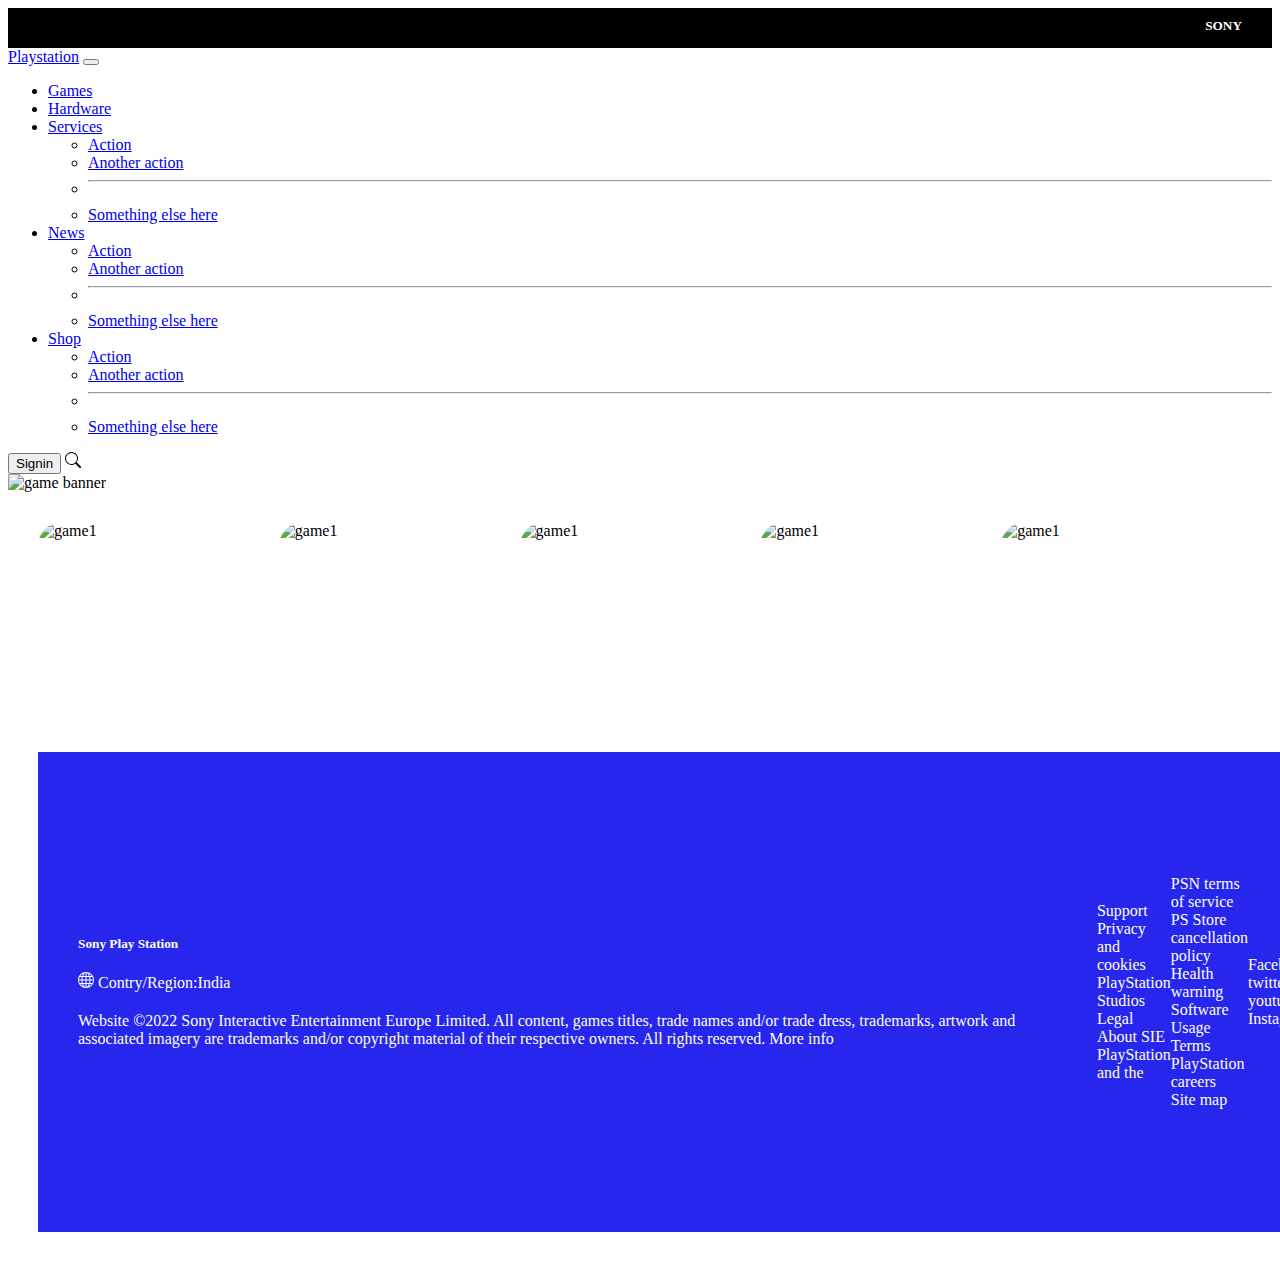
==== playstation/playstation.html @ dea368c5 "playstation clone" ====
<!DOCTYPE html>
<html lang="en">
<head>
    <meta charset="UTF-8">
    <meta http-equiv="X-UA-Compatible" content="IE=edge">
    <meta name="viewport" content="width=device-width, initial-scale=1.0">
    <title>Playstation Clone</title>
    <!--Bootstrap css, js-->
    <!-- CSS only -->
<link href="https://cdn.jsdelivr.net/npm/bootstrap@5.2.2/dist/css/bootstrap.min.css" rel="stylesheet" integrity="sha384-Zenh87qX5JnK2Jl0vWa8Ck2rdkQ2Bzep5IDxbcnCeuOxjzrPF/et3URy9Bv1WTRi" crossorigin="anonymous">
<!-- JavaScript Bundle with Popper -->
<script src="https://cdn.jsdelivr.net/npm/bootstrap@5.2.2/dist/js/bootstrap.bundle.min.js" integrity="sha384-OERcA2EqjJCMA+/3y+gxIOqMEjwtxJY7qPCqsdltbNJuaOe923+mo//f6V8Qbsw3" crossorigin="anonymous"></script>
    <!---custom css-->
    <link rel="stylesheet" href="playstation.css">
</head>
<body>
<header>
    <div class="brand">
    <h5 class="brand-heading">SONY</h5>
    </div>
    <nav class="navbar navbar-expand-lg">
        <div class="container">
          <a class="navbar-brand" href="#">Playstation</a>
          <button class="navbar-toggler" type="button" data-bs-toggle="collapse" data-bs-target="#navbarSupportedContent" aria-controls="navbarSupportedContent" aria-expanded="false" aria-label="Toggle navigation">
            <span class="navbar-toggler-icon"></span>
          </button>
          <div class="collapse navbar-collapse" id="navbarSupportedContent">
            <ul class="navbar-nav me-auto mb-2 mb-lg-0">
              <li class="nav-item">
                <a class="nav-link active" aria-current="page" href="#">Games</a>
              </li>
              <li class="nav-item">
                <a class="nav-link" href="#">Hardware</a>
              </li>
              <li class="nav-item dropdown">
                <a class="nav-link dropdown-toggle" href="#" role="button" data-bs-toggle="dropdown" aria-expanded="false">
                  Services
                </a>
                <ul class="dropdown-menu">
                  <li><a class="dropdown-item" href="#">Action</a></li>
                  <li><a class="dropdown-item" href="#">Another action</a></li>
                  <li><hr class="dropdown-divider"></li>
                  <li><a class="dropdown-item" href="#">Something else here</a></li>
                </ul>
              </li>
              <li class="nav-item dropdown">
                <a class="nav-link dropdown-toggle" href="#" role="button" data-bs-toggle="dropdown" aria-expanded="false">
                  News
                </a>
                <ul class="dropdown-menu">
                  <li><a class="dropdown-item" href="#">Action</a></li>
                  <li><a class="dropdown-item" href="#">Another action</a></li>
                  <li><hr class="dropdown-divider"></li>
                  <li><a class="dropdown-item" href="#">Something else here</a></li>
                </ul>
              </li>
              <li class="nav-item dropdown">
                <a class="nav-link dropdown-toggle" href="#" role="button" data-bs-toggle="dropdown" aria-expanded="false">
                  Shop
                </a>
                <ul class="dropdown-menu">
                  <li><a class="dropdown-item" href="#">Action</a></li>
                  <li><a class="dropdown-item" href="#">Another action</a></li>
                  <li><hr class="dropdown-divider"></li>
                  <li><a class="dropdown-item" href="#">Something else here</a></li>
                </ul>
              </li>
              
            </ul>
            <form class="d-flex" role="search">
            
              <button class="btn btn-outline-primay" type="submit">Signin</button>
              <svg class="svg-search" xmlns="http://www.w3.org/2000/svg" width="16" height="16" fill="currentColor" class="bi bi-search" viewBox="0 0 16 16">
                <path d="M11.742 10.344a6.5 6.5 0 1 0-1.397 1.398h-.001c.03.04.062.078.098.115l3.85 3.85a1 1 0 0 0 1.415-1.414l-3.85-3.85a1.007 1.007 0 0 0-.115-.1zM12 6.5a5.5 5.5 0 1 1-11 0 5.5 5.5 0 0 1 11 0z"/>
              </svg>
            </form>
          </div>
        </div>
    </nav>
</header>
<div class="banner">
    <img src="img/bannerimg.png" alt="game banner">
</div>
<div class="gamelist">
    <div class="row">
        <img src="img/game1.jfif" alt="game1">
        <img src="img/game2.jfif" alt="game1">
        <img src="img/game1.jfif" alt="game1">
        <img src="img/game2.jfif" alt="game1">
        <img src="img/game1.jfif" alt="game1">
    </div>
</div>
<footer>
<div class="row footer">
    <div class="col-6">
        <h5 class="left-footer">Sony Play Station</h5>
       
        <p class="left-footer"><span>
            <svg style="color:white" xmlns="http://www.w3.org/2000/svg" width="16" height="16" fill="currentColor" class="bi bi-globe" viewBox="0 0 16 16">
                <path d="M0 8a8 8 0 1 1 16 0A8 8 0 0 1 0 8zm7.5-6.923c-.67.204-1.335.82-1.887 1.855A7.97 7.97 0 0 0 5.145 4H7.5V1.077zM4.09 4a9.267 9.267 0 0 1 .64-1.539 6.7 6.7 0 0 1 .597-.933A7.025 7.025 0 0 0 2.255 4H4.09zm-.582 3.5c.03-.877.138-1.718.312-2.5H1.674a6.958 6.958 0 0 0-.656 2.5h2.49zM4.847 5a12.5 12.5 0 0 0-.338 2.5H7.5V5H4.847zM8.5 5v2.5h2.99a12.495 12.495 0 0 0-.337-2.5H8.5zM4.51 8.5a12.5 12.5 0 0 0 .337 2.5H7.5V8.5H4.51zm3.99 0V11h2.653c.187-.765.306-1.608.338-2.5H8.5zM5.145 12c.138.386.295.744.468 1.068.552 1.035 1.218 1.65 1.887 1.855V12H5.145zm.182 2.472a6.696 6.696 0 0 1-.597-.933A9.268 9.268 0 0 1 4.09 12H2.255a7.024 7.024 0 0 0 3.072 2.472zM3.82 11a13.652 13.652 0 0 1-.312-2.5h-2.49c.062.89.291 1.733.656 2.5H3.82zm6.853 3.472A7.024 7.024 0 0 0 13.745 12H11.91a9.27 9.27 0 0 1-.64 1.539 6.688 6.688 0 0 1-.597.933zM8.5 12v2.923c.67-.204 1.335-.82 1.887-1.855.173-.324.33-.682.468-1.068H8.5zm3.68-1h2.146c.365-.767.594-1.61.656-2.5h-2.49a13.65 13.65 0 0 1-.312 2.5zm2.802-3.5a6.959 6.959 0 0 0-.656-2.5H12.18c.174.782.282 1.623.312 2.5h2.49zM11.27 2.461c.247.464.462.98.64 1.539h1.835a7.024 7.024 0 0 0-3.072-2.472c.218.284.418.598.597.933zM10.855 4a7.966 7.966 0 0 0-.468-1.068C9.835 1.897 9.17 1.282 8.5 1.077V4h2.355z"/>
              </svg>
        </span>
            Contry/Region:India</p>
            <p class="left-footer">Website ©2022 Sony Interactive Entertainment Europe Limited. All content, games titles, trade names and/or trade dress, trademarks, artwork and associated imagery are trademarks and/or copyright material of their respective owners. All rights reserved. More info</p>

    </div>
    <div class="col-6">
        <div class="row">
        <div class="col-4">
            <p>Support</p>
            <p>Privacy and cookies</p>
            <p>PlayStation Studios</p>
            <p>Legal</p>
            <p>About SIE</p>
            <p>PlayStation and the</p>

        </div>
        <div class="col-4">
            <p>PSN terms of service</p>
            <p>PS Store cancellation policy</p>
            <p>Health warning</p>
            <p>Software Usage Terms</p>
            <p>PlayStation careers</p>
            <p>Site map</p>
        </div>
        <div class="col-4">
            <p>Facebook</p>
            <p>twitter</p>
            <p>youtube</p>
            <p>Instagram</p>
            
        </div>
    </div>
    </div>
</div>
</footer>
    
</body>
</html>
---- playstation/playstation.css ----
.brand{
    background-color: black;
    height:40px;
    width:100%;
}
.brand-heading{
    float:right;
    color:white;
    margin:10px 30px;
}
.svg-search{
    margin:auto;
    width:fit-content;
}
.banner img{
    width:100%;
    height:500px;
}

.row{
    display: flex;
    align-items: center;
    justify-content: center;
    margin:30px;

}
.row img{
    width:20%;
    height:200px;
    border-radius: 24px;
}
.footer{
    height:400px;
    width:100%;
    background-color: rgb(38, 38, 236);
    color:white;
    padding:40px;
}
.footer p{
    padding: 0;
    margin:0;
}
.left-footer{
    margin:20px auto !important;
  
}
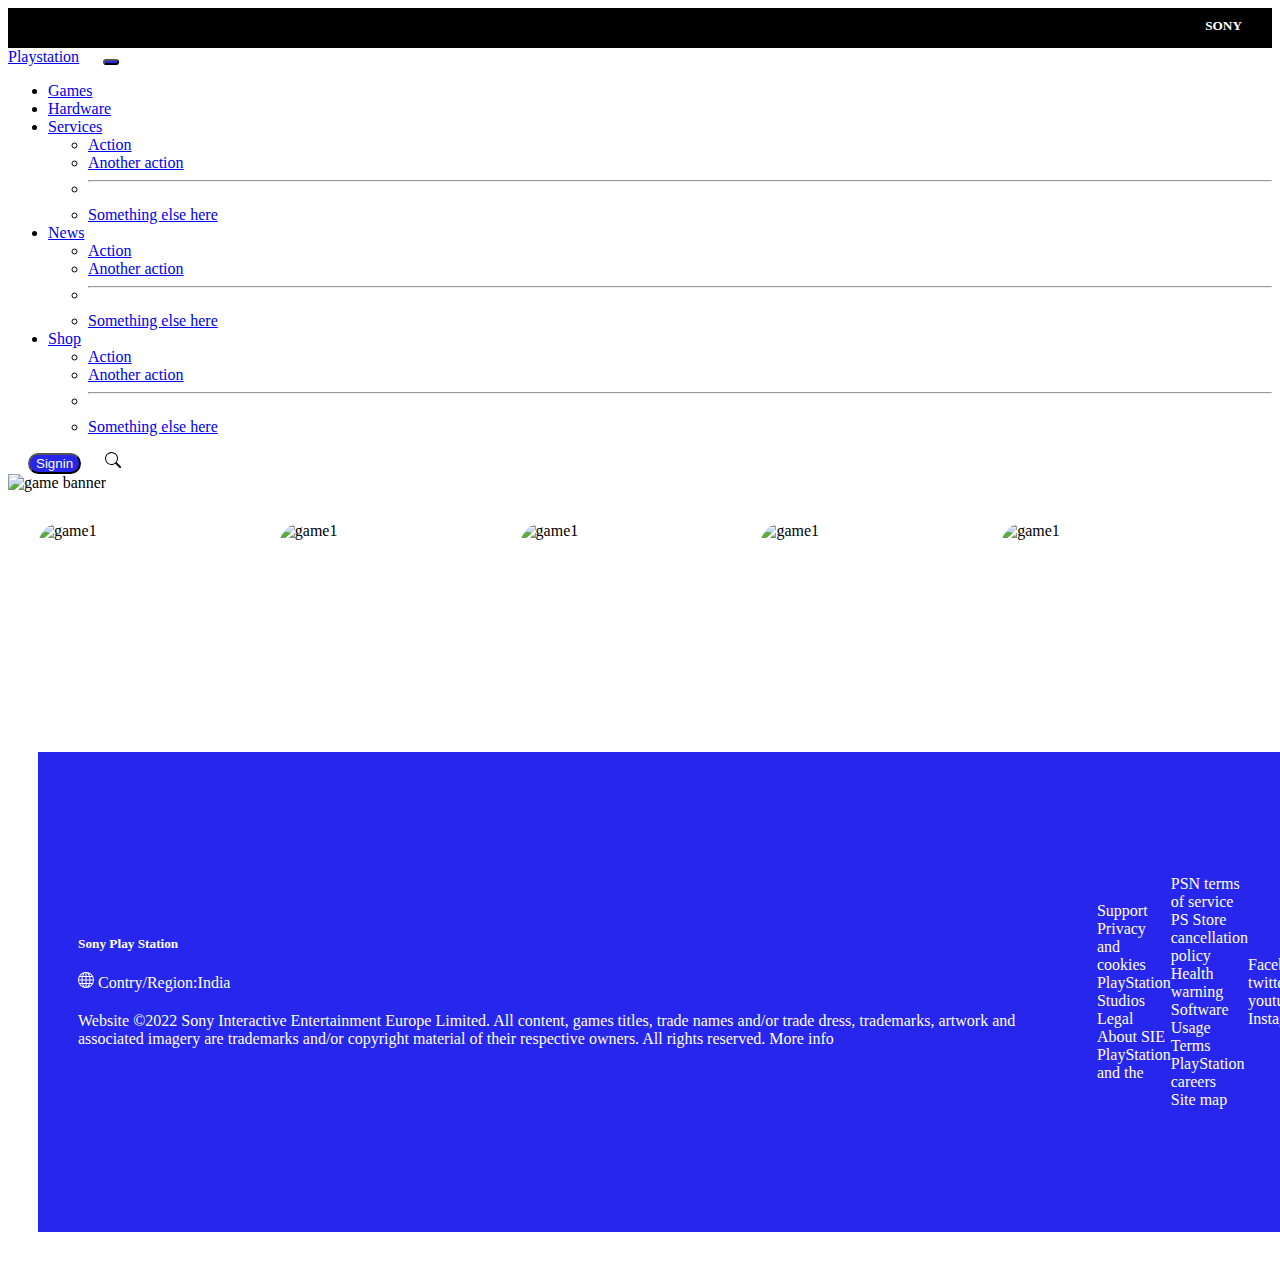
==== commit da20093c: "playstation" ====
--- a/playstation/playstation.html
+++ b/playstation/playstation.html
@@ -68,7 +68,6 @@
               
             </ul>
             <form class="d-flex" role="search">
-            
               <button class="btn btn-outline-primay" type="submit">Signin</button>
               <svg class="svg-search" xmlns="http://www.w3.org/2000/svg" width="16" height="16" fill="currentColor" class="bi bi-search" viewBox="0 0 16 16">
                 <path d="M11.742 10.344a6.5 6.5 0 1 0-1.397 1.398h-.001c.03.04.062.078.098.115l3.85 3.85a1 1 0 0 0 1.415-1.414l-3.85-3.85a1.007 1.007 0 0 0-.115-.1zM12 6.5a5.5 5.5 0 1 1-11 0 5.5 5.5 0 0 1 11 0z"/>
--- a/playstation/playstation.css
+++ b/playstation/playstation.css
@@ -44,4 +44,12 @@
 .left-footer{
     margin:20px auto !important;
   
+}
+button{
+background-color: rgb(38, 38, 236) !important;
+color: white !important;
+border-radius: 20px !important;
+margin-left:20px;
+margin-right:20px;
+width:fit-content;
 }